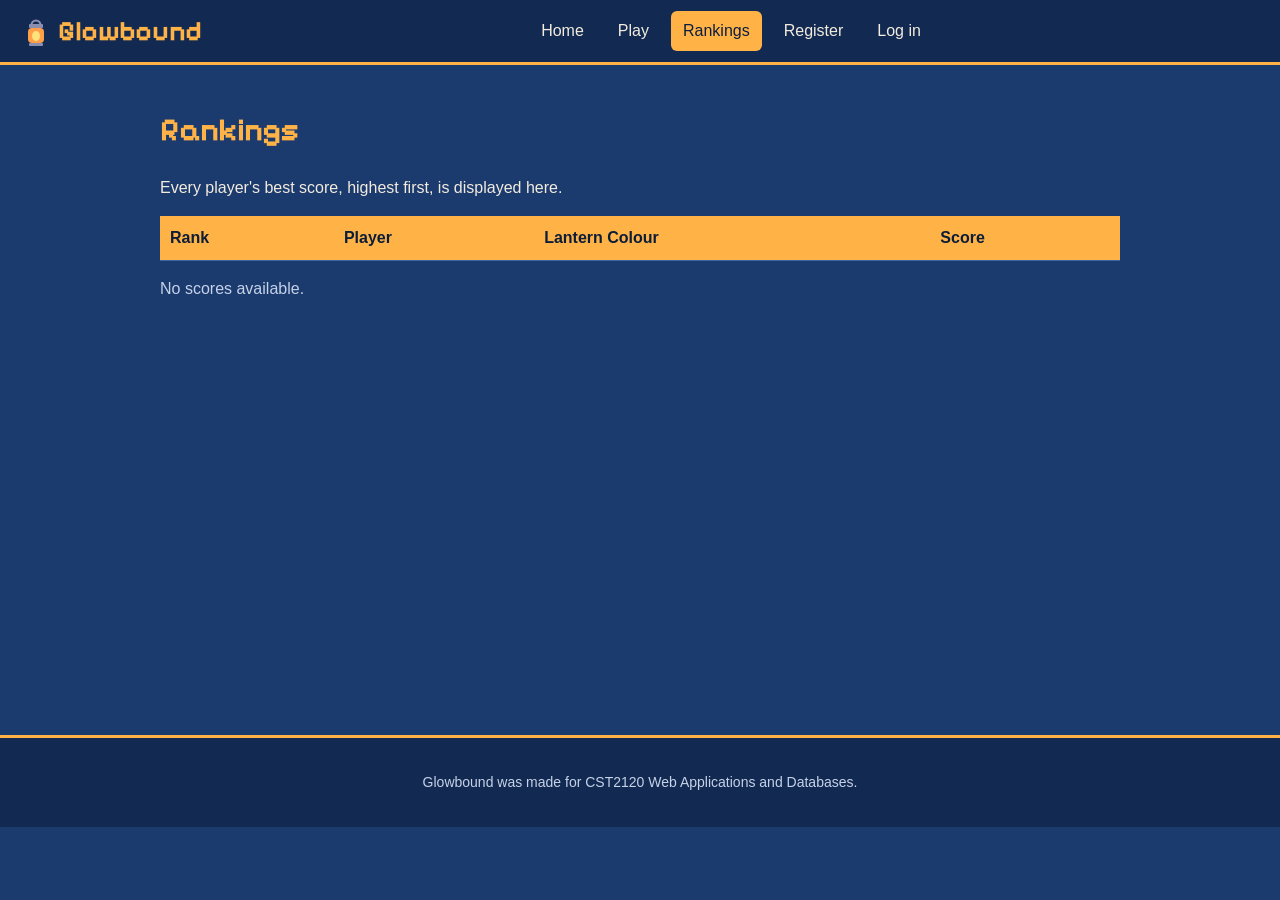
==== rankings.html @ 851f2433 "corrected errors" ====
<!DOCTYPE html>
<html lang="en">
<head>
    <meta charset="UTF-8">
    <meta name="viewport" content="width=device-width, initial-scale=1.0">
    <title>Log in | Glowbound</title>
    <link rel="icon" href="images/site/logo.svg" type="image/svg+xml">
    <link rel="stylesheet" href="https://fonts.googleapis.com/css2?family=Pixelify+Sans:wght@400;700&amp;display=swap">
    <link rel="stylesheet" href="css/styles.css">
    <script type="module" src="js/nav.js"></script>
    <script type="module" src="js/login.js"></script>
</head>
<body>
    <header>
        <a class="logo" href="index.html">
            <img src="images/site/logo.svg" alt="" width="32" height="32">
            Glowbound
        </a>
        <nav>
            <a href="index.html">Home</a>
            <a href="game.html">Play</a>
            <a href="rankings.html" class="current">Rankings</a>
            <a href="register.html">Register</a>
            <a href="login.html">Log in</a>
        </nav>
        <div id="UserStatus" class="user-status"></div>
    </header>
    <main>
        <h1>Rankings</h1>
        <p>Every player's best score, highest first, is displayed here.</p>
        <table class="rankings">
            <thead>
                <tr>
                    <th>Rank</th>
                    <th>Player</th>
                    <th>Lantern Colour</th>
                    <th>Score</th>
                </tr>
            </thead>
            <tbody id="RankingsBody">
                <!-- Rankings will be populated here -->
            </tbody>
        </table>

        <p id="NoScores" class="note">No scores available.</p>
        </main>
        <footer>
            <p>Glowbound was made for CST2120 Web Applications and Databases.</p>
        </footer> 
    </body>
</html>
---- css/styles.css ----
/*styles for every pages*/
/*used css slides from moodle*/ 
body {
    background-color: #1b3b6f;
    color: #f3ebdd;
    font-family: Verdana, Geneva, sans-serif;
    font-size: 16px;
    line-height: 1.5;
    margin: 0;
}


h1,
h2,
h3 {
    font-family: "Pixelify Sans", "Trebuchet MS", sans-serif;
    color: #ffb347;
}

a {
    color: #ffd38a;
}

/*Main contentand footer useing box model from moodle*/
main {
    max-width: 960px;
    min-height: 70vh;       /* vh is % of window height */
    margin: 0 auto;
    padding: 20px;
}

footer {
    background-color: #122a52;
    color: #c6d2e8;
    text-align: center;
    padding: 20px;
    font-size: 14px;
    border-top: 3px solid #ffb347;
}

/*Header and navigation bar useing box model from moodle*/  
header {
    background-color: #122a52;
    display: grid; 
    padding: 10px 20px;
    column-gap: 20px;
    grid-template-columns: auto auto auto;
    justify-content: space-between;
    align-items: center;
    border-bottom: 3px solid #ffb347;
}

.logo{
    font-family: "Pixelify Sans", "Trebuchet MS", sans-serif;
    font-size: 28px;
    font-weight: bold;
    color: #ffb347;
    text-decoration: none;
}

.logo img {
    vertical-align: middle;
}

nav {
    display: grid;
    grid-template-columns: auto auto auto auto auto;
    column-gap: 10px;
}

nav > a {
    color: #f3ebdd;
    text-align: center;
    text-decoration: none;
    padding: 8px 12px;
    border-radius: 6px;
}

nav > a:hover {
    background-color: #21457d;
}

/*link to page on which user is*/
nav > a.current {
    background-color: #ffb347;
    color: #0c1d3e;
}

.user-status {
    font-size: 14px;
    text-align: right;
}

.user-status button {
    cursor: pointer;
    font-size: 14px;
    padding: 4px 10px;
    margin-left: 10px;
}

/* button styles */
.button {
    display: inline-block;
    padding: 10px 20px;
    font-family: "Pixelify Sans", "Trebuchet MS", sans-serif;
    font-size: 18px;
    font-weight: bold;
    color: #0c1d38;
    background-color: #ffb347;
    border: none;
    border-radius: 6px;
    text-decoration: none;
    cursor: pointer;
}

.button:hover {
    background-color: #ffd38a;
}
/* Introduction section */
.intro {
    padding: 0 0 30px;
    text-align: center;
    background-color: #122a52;
    border-radius: 10px;
    overflow: hidden;
}

.intro img {
    width: 100%;
    height: auto;
}

.intro p {
    padding: 0 20px;
}

/* 3 realm pictures side by side. 1fr gives each column an equal share of the width */
.realms {
    display: grid;
    grid-template-columns: 1fr 1fr 1fr;
    column-gap: 20px;
}

.realm {
    padding: 10px;
    background-color: #21457d;
    border-top: 6px solid #ffb347;
    border-radius: 10px;
}

.realm img {
    width: 100%;
    height: auto;
    border-radius: 6px;
}

/* realms and colours*/
.realm.woods {
    border-top-color: #7bd389;
}

.realm.caves {
    border-top-color: #7fdcf7;
}

.realm.core {
    border-top-color: #ff9254;
}
/* register and login panel style */
.panel {
    display: grid;
    grid-template-columns: auto;
    row-gap: 6px;
    max-width: 420px;
    padding: 20px;
    background-color: #21457d;
    border-radius: 10px;
}

.panel input,
.panel select {
    padding: 8px;
    font-size: 16px;
    border: 2px solid #3a66a3;
    border-radius: 6px;
}

.panel input:focus,
.panel select:focus {
    border-color: #ffb347;
}

.panel .button {
    margin-top: 10px;
}

.hint {
    margin: 0;
    font-size: 13px;
    color: #c6d2e8;
}

/* Feedback messages */
.feedback {
    color: #ffa3a3;
}

.feedback.success {
    color: #7bd389;
}
/* Game styles */
.game-area canvas {
    display: block;
    max-width: 100%;
    margin: 0 auto;
    border: 3px solid #ffb347;
    border-radius: 6px;
}

.note,
.controls {
    color: #c6d2e8;
}

.controls {
    text-align: center;
}
/* Rankings table */
.rankings {
    width: 100%;
    border-collapse: collapse;
}

.rankings th,
.rankings td {
    padding: 10px;
    text-align: left;
    border-bottom: 1px solid #3a66a3;
}

.rankings th {
    background-color: #ffb347;
    color: #0c1d38;
}

.rankings tr:nth-child(even) {
    background-color: #21457d;
}

/* The logged-in player's own row */
.rankings tr.me td {
    font-weight: bold;
    color: #ffb347;
}
/* Phone, from W3schools css media queries */
@media (max-width: 700px) {
    header,
    .realms {
        grid-template-columns: auto;
        row-gap: 10px;
    }

    nav {
        grid-template-columns: auto auto auto;
        row-gap: 6px;
    }

    .user-status {
        text-align: left;
    }
}
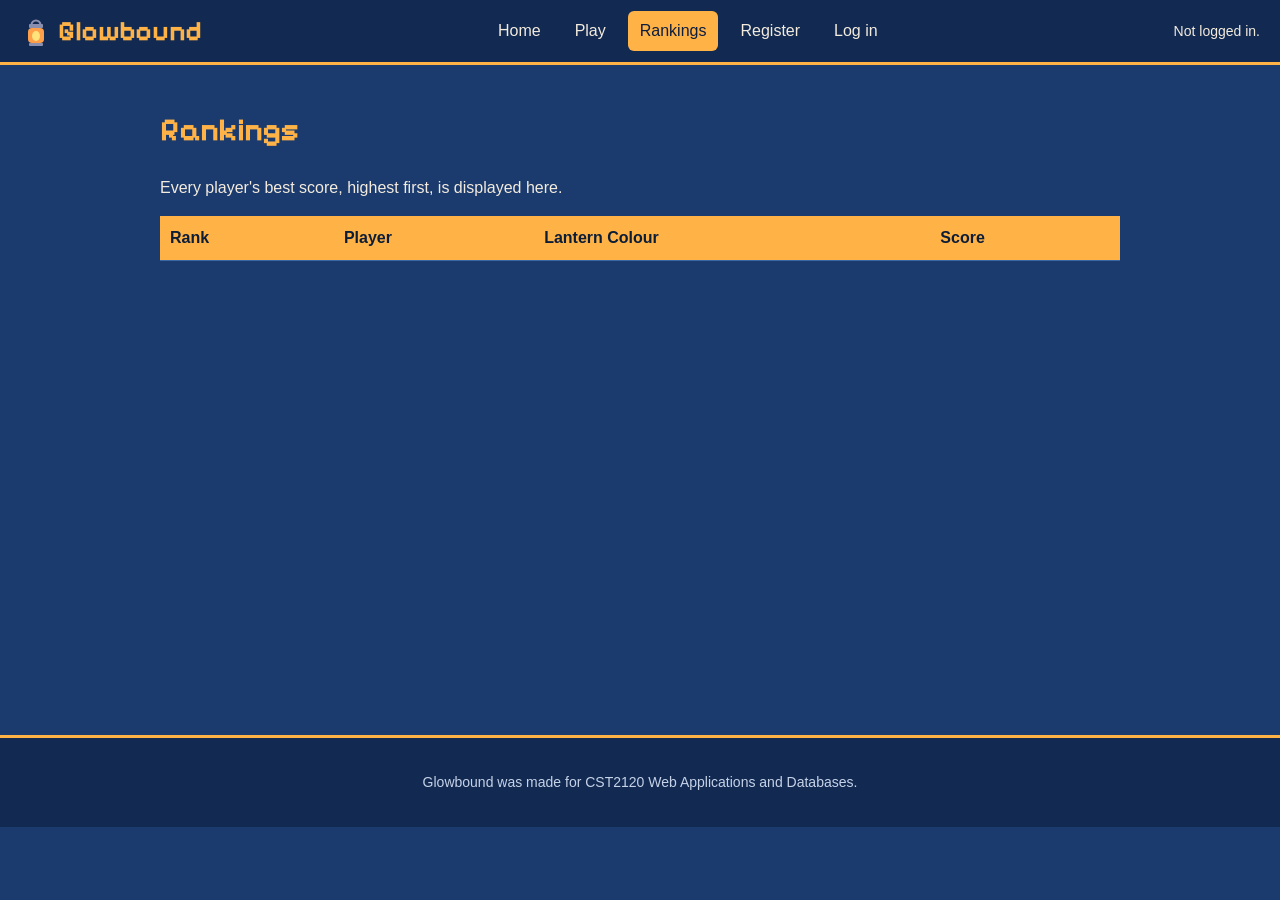
==== commit 09fca7c6: "corrected errors finished realmscene and pause screen" ====
--- a/rankings.html
+++ b/rankings.html
@@ -3,12 +3,12 @@
 <head>
     <meta charset="UTF-8">
     <meta name="viewport" content="width=device-width, initial-scale=1.0">
-    <title>Log in | Glowbound</title>
+    <title>Rankings | Glowbound</title>
     <link rel="icon" href="images/site/logo.svg" type="image/svg+xml">
     <link rel="stylesheet" href="https://fonts.googleapis.com/css2?family=Pixelify+Sans:wght@400;700&amp;display=swap">
     <link rel="stylesheet" href="css/styles.css">
     <script type="module" src="js/nav.js"></script>
-    <script type="module" src="js/login.js"></script>
+    <script type="module" src="js/rankings.js"></script>
 </head>
 <body>
     <header>
@@ -42,7 +42,7 @@
             </tbody>
         </table>
 
-        <p id="NoScores" class="note">No scores available.</p>
+        <p id="NoScores" class="note"></p>
         </main>
         <footer>
             <p>Glowbound was made for CST2120 Web Applications and Databases.</p>
